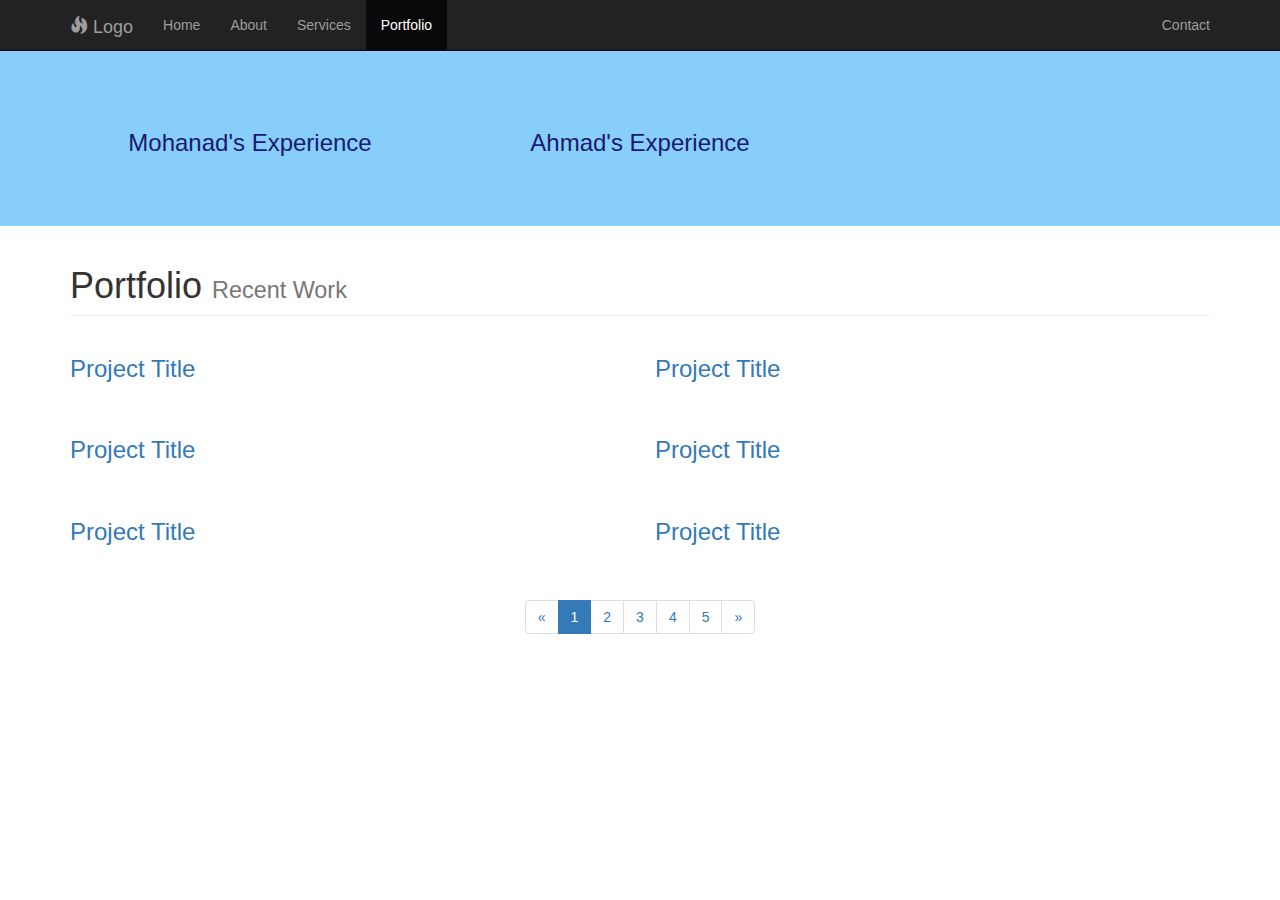
==== index.html @ eb92b7ff "Created the structure of the website with html, style and js artifacts" ====
<!DOCTYPE html>
<html lang="en">
<head>
    <meta charset="utf-8">
    <meta http-equiv="X-UA-Compatible" content="IE=edge">
    <meta name="viewport" content="width=device-width, initial-scale=1">
    <!-- The above 3 meta tags *must* come first in the head; any other head content must come *after* these tags -->

    <title>Mohanad Website</title>

    <!-- Bootstrap Core CSS -->
    <link href="css/bootstrap.min.css" rel="stylesheet">

    <!-- Custom CSS: You can use this stylesheet to override any Bootstrap styles and/or apply your own styles -->
    <link href="css/custom.css" rel="stylesheet">

    <!-- HTML5 Shim and Respond.js IE8 support of HTML5 elements and media queries -->
    <!-- WARNING: Respond.js doesn't work if you view the page via file:// -->
    <!--[if lt IE 9]>
        <script src="https://oss.maxcdn.com/libs/html5shiv/3.7.0/html5shiv.js"></script>
        <script src="https://oss.maxcdn.com/libs/respond.js/1.4.2/respond.min.js"></script>
    <![endif]-->

</head>

<body style="background-image: 'images/background.png;'">

    <!-- Navigation -->
    <nav class="navbar navbar-inverse navbar-fixed-top"  "role="navigation">
        <div class="container" >
            <!-- Logo and responsive toggle -->
            <div class="navbar-header">
                <button type="button" class="navbar-toggle" data-toggle="collapse" data-target="#bs-example-navbar-collapse-1">
                    <span class="sr-only">Toggle navigation</span>
                    <span class="icon-bar"></span>
                    <span class="icon-bar"></span>
                    <span class="icon-bar"></span>
                </button>
                <a class="navbar-brand" href="#">
                	<span class="glyphicon glyphicon-fire"></span> 
                	Logo
                </a>
            </div>
            <!-- Navbar links -->
            <div class="collapse navbar-collapse" id="bs-example-navbar-collapse-1">
                <ul class="nav navbar-nav">
				    <li>
                        <a href="index.html">Home</a>
                    </li>
                    <li>
                        <a href="index.html">About</a>
                    </li>
                    <li>
                        <a href="index.html">Services</a>
                    </li>
                    <li class="active">
                        <a href="index.html">Portfolio</a>
                    </li>
                </ul>
                <ul class="nav navbar-nav navbar-right">
                    <li>
                        <a href="index.html">Contact</a>
                    </li>
                </ul>
            </div>
            <!-- /.navbar-collapse -->
        </div>
        <!-- /.container -->
    </nav>
	
	<div class="footer-blurb">
			<div class="container">
				<div class="row">
					<div class="col-sm-4 footer-blurb-item">
						<a href="mohanad_alaitobi.html"><h3>Mohanad's Experience</h3></a>
					</div>
					<div class="col-sm-4 footer-blurb-item">
						<a href="mohanadresume.html"><h3>Ahmad's Experience</h3></a>
					</div>
				</div>
				
			</div>
        </div>

    <!-- Content -->
    <div class="container">

        <!-- Heading -->
        <div class="row">
            <div class="col-lg-12">
                <h1 class="page-header">Portfolio
                    <small>Recent Work</small>
                </h1>
            </div>
        </div>
        <!-- /.row -->

        <!-- Projects Row -->
        <div class="row">
            <div class="col-md-6 portfolio-item">
                <a href="#">
                    <img class="img-responsive" src="http://lorempixel.com/700/400/nature/1" alt="">
                </a>
                <h3>
                    <a href="#">Project Title</a>
                </h3>
                <p></p>
            </div>
            <div class="col-md-6 portfolio-item">
                <a href="#">
                    <img class="img-responsive" src="http://lorempixel.com/700/400/nature/2" alt="">
                </a>
                <h3>
                    <a href="#">Project Title</a>
                </h3>
                <p></p>
            </div>
        </div>
        <!-- /.row -->

        <!-- Projects Row -->
        <div class="row">
            <div class="col-md-6 portfolio-item">
                <a href="#">
                    <img class="img-responsive" src="http://lorempixel.com/700/400/nature/3" alt="">
                </a>
                <h3>
                    <a href="#">Project Title</a>
                </h3>
                <p></p>
            </div>
            <div class="col-md-6 portfolio-item">
                <a href="#">
                    <img class="img-responsive" src="http://lorempixel.com/700/400/nature/4" alt="">
                </a>
                <h3>
                    <a href="#">Project Title</a>
                </h3>
                <p></p>
            </div>
        </div>


        <!-- Projects Row -->
        <div class="row">
            <div class="col-md-6 portfolio-item">
                <a href="#">
                    <img class="img-responsive" src="http://lorempixel.com/700/400/nature/5" alt="">
                </a>
                <h3>
                    <a href="#">Project Title</a>
                </h3>
                <p></p>
            </div>
            <div class="col-md-6 portfolio-item">
                <a href="#">
                    <img class="img-responsive" src="http://lorempixel.com/700/400/nature/6" alt="">
                </a>
                <h3>
                    <a href="#">Project Title</a>
                </h3>
                <p></p>
            </div>
        </div>
        <!-- Pagination -->
        <div class="row text-center">
            <div class="col-lg-12">
                <ul class="pagination">
                    <li>
                        <a href="#">&laquo;</a>
                    </li>
                    <li class="active">
                        <a href="#">1</a>
                    </li>
                    <li>
                        <a href="#">2</a>
                    </li>
                    <li>
                        <a href="#">3</a>
                    </li>
                    <li>
                        <a href="#">4</a>
                    </li>
                    <li>
                        <a href="#">5</a>
                    </li>
                    <li>
                        <a href="#">&raquo;</a>
                    </li>
                </ul>
            </div>
        </div>
        <!-- /.row -->

    </div>
    <!-- /.container -->
	
	<!--<footer>
		<div class="footer-blurb">
			<div class="container">
				<div class="row">
					<div class="col-sm-4 footer-blurb-item">
						<img class="img-circle" src="http://lorempixel.com/100/100/people/3" alt="" width="100" height="100">
						<h3>My Stuff</h3>
						<p>Upon yielding, kind sea subdue very seed sixth them lesser one lesser there earth days were multiply so sixth gathering fifth that man fowl made.</p>
						<p><a class="btn btn-primary" href="#">More Stuff</a></p>
					</div>
					<div class="col-sm-4 footer-blurb-item">
						<img class="img-circle" src="http://lorempixel.com/100/100/people/1" alt="" width="100" height="100">
						<h3>Your Stuff</h3>
						<p>Upon yielding, kind sea subdue very seed sixth them lesser one lesser there earth days were multiply so sixth gathering fifth that man fowl made.</p>
						<p><a class="btn btn-primary" href="#">More Stuff</a></p>
					</div>
					<div class="col-sm-4 footer-blurb-item">
						<img class="img-circle" src="http://lorempixel.com/100/100/people/2" alt="" width="100" height="100">
						<h3>Our Stuff</h3>
						<p>Upon yielding, kind sea subdue very seed sixth them lesser one lesser there earth days were multiply so sixth gathering fifth that man fowl made.</p>
						<p><a class="btn btn-primary" href="#">More Stuff</a></p>
					</div>

				</div>
				
			</div>
        </div>
        
        <div class="copyright">
        	<div class="container">
        		<p>Copyright &copy; </p>
        	</div>
        </div>
	</footer> -->

	
    <!-- jQuery -->
    <script src="js/jquery-1.11.3.min.js"></script>

    <!-- Bootstrap Core JavaScript -->
    <script src="js/bootstrap.min.js"></script>

</body>

</html>
---- css/custom.css ----
body {
    padding-top: 50px; /* Padding for .navbar-fixed-top. Change value if navbar height changes. Remove if using .navbar-static-top. */
}

.portfolio-item {
    margin-bottom: 25px;
}

.footer-blurb {
    padding: 30px 0;
	text-align: center;
    background-color: lightskyblue;
}

.footer-blurb h3 {
    color: midnightblue;
    }
    
.footer-blurb-item {
    padding: 30px 0;
    }
 
.copyright {
	background: "background.png";
	text-align: center;
	padding: 30px 0;
}
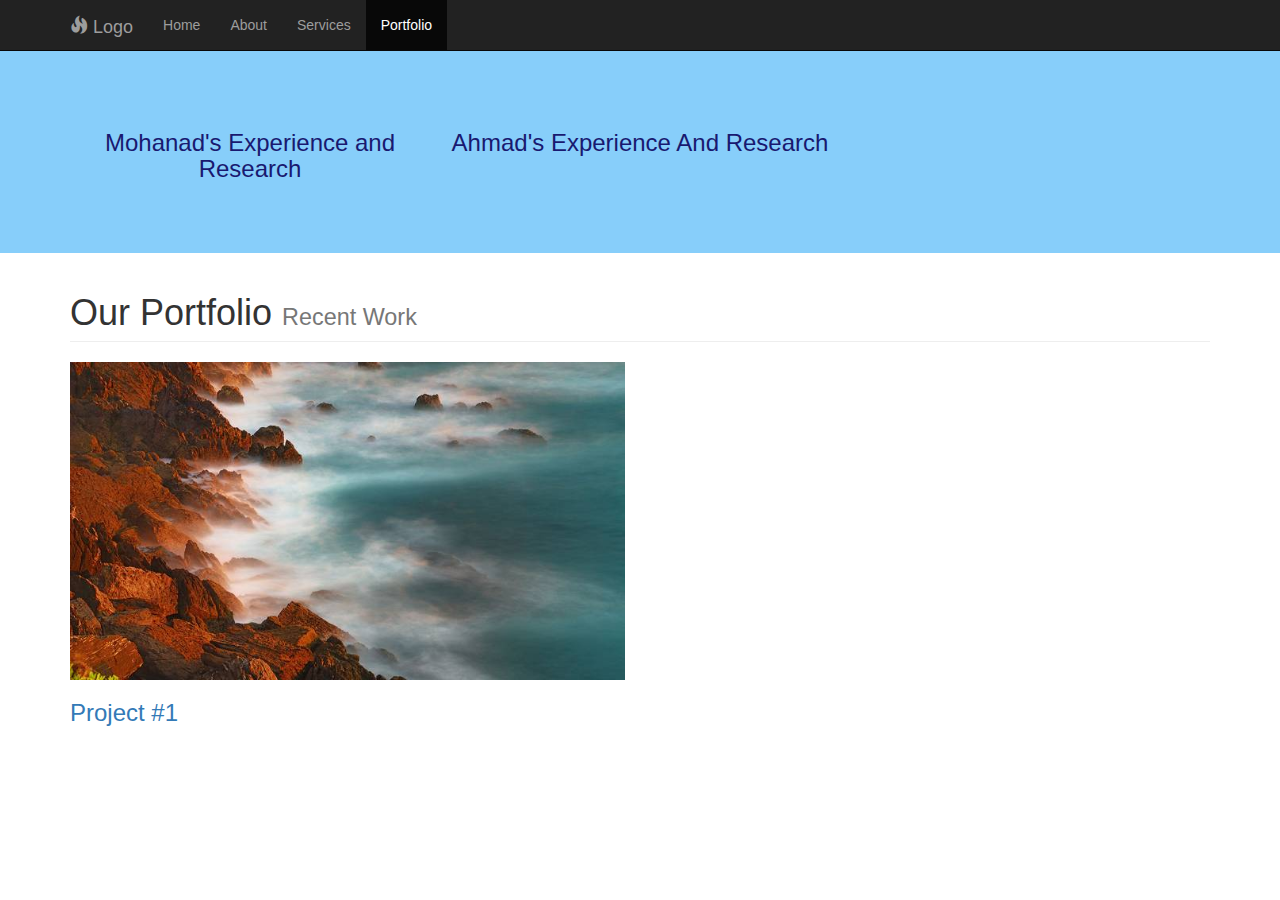
==== commit d0ee81b6: "Updating Ahmad" ====
--- a/index.html
+++ b/index.html
@@ -24,7 +24,7 @@
 
 </head>
 
-<body style="background-image: 'images/background.png;'">
+<body style="background-image: 'images/scenic1.jpg;'">
 
     <!-- Navigation -->
     <nav class="navbar navbar-inverse navbar-fixed-top"  "role="navigation">
@@ -58,11 +58,11 @@
                         <a href="index.html">Portfolio</a>
                     </li>
                 </ul>
-                <ul class="nav navbar-nav navbar-right">
+             <!--   <ul class="nav navbar-nav navbar-right">
                     <li>
                         <a href="index.html">Contact</a>
                     </li>
-                </ul>
+                </ul> -->
             </div>
             <!-- /.navbar-collapse -->
         </div>
@@ -73,10 +73,10 @@
 			<div class="container">
 				<div class="row">
 					<div class="col-sm-4 footer-blurb-item">
-						<a href="mohanad_alaitobi.html"><h3>Mohanad's Experience</h3></a>
+						<a href="mohanad_alotaibi.html"><h3>Mohanad's Experience and Research</h3></a>
 					</div>
 					<div class="col-sm-4 footer-blurb-item">
-						<a href="mohanadresume.html"><h3>Ahmad's Experience</h3></a>
+						<a href="mohanadresume.html"><h3>Ahmad's Experience And Research</h3></a>
 					</div>
 				</div>
 				
@@ -89,7 +89,7 @@
         <!-- Heading -->
         <div class="row">
             <div class="col-lg-12">
-                <h1 class="page-header">Portfolio
+                <h1 class="page-header">Our Portfolio
                     <small>Recent Work</small>
                 </h1>
             </div>
@@ -97,13 +97,13 @@
         <!-- /.row -->
 
         <!-- Projects Row -->
-        <div class="row">
+       <!-- <div class="row">
             <div class="col-md-6 portfolio-item">
                 <a href="#">
                     <img class="img-responsive" src="http://lorempixel.com/700/400/nature/1" alt="">
                 </a>
                 <h3>
-                    <a href="#">Project Title</a>
+                    <a href="#">Project #1</a>
                 </h3>
                 <p></p>
             </div>
@@ -116,21 +116,21 @@
                 </h3>
                 <p></p>
             </div>
-        </div>
+        </div> -->
         <!-- /.row -->
 
         <!-- Projects Row -->
-        <div class="row">
-            <div class="col-md-6 portfolio-item">
-                <a href="#">
-                    <img class="img-responsive" src="http://lorempixel.com/700/400/nature/3" alt="">
-                </a>
-                <h3>
-                    <a href="#">Project Title</a>
-                </h3>
-                <p></p>
-            </div>
-            <div class="col-md-6 portfolio-item">
+          <div class="row">
+            <div class="col-md-6 portfolio-item">
+                <a href="#">
+                    <img class="img-responsive" src="images/scenic1.jpg" alt="">
+                </a>
+                <h3>
+                    <a href="#">Project #1</a>
+                </h3>
+                <p></p>
+            </div>
+          <!--  <div class="col-md-6 portfolio-item">
                 <a href="#">
                     <img class="img-responsive" src="http://lorempixel.com/700/400/nature/4" alt="">
                 </a>
@@ -139,11 +139,11 @@
                 </h3>
                 <p></p>
             </div>
-        </div>
+        </div> -->
 
 
         <!-- Projects Row -->
-        <div class="row">
+     <!--   <div class="row">
             <div class="col-md-6 portfolio-item">
                 <a href="#">
                     <img class="img-responsive" src="http://lorempixel.com/700/400/nature/5" alt="">
@@ -162,9 +162,9 @@
                 </h3>
                 <p></p>
             </div>
-        </div>
+        </div> -->
         <!-- Pagination -->
-        <div class="row text-center">
+    <!--    <div class="row text-center">
             <div class="col-lg-12">
                 <ul class="pagination">
                     <li>
@@ -190,46 +190,11 @@
                     </li>
                 </ul>
             </div>
-        </div>
+        </div>  -->
         <!-- /.row -->
 
     </div>
     <!-- /.container -->
-	
-	<!--<footer>
-		<div class="footer-blurb">
-			<div class="container">
-				<div class="row">
-					<div class="col-sm-4 footer-blurb-item">
-						<img class="img-circle" src="http://lorempixel.com/100/100/people/3" alt="" width="100" height="100">
-						<h3>My Stuff</h3>
-						<p>Upon yielding, kind sea subdue very seed sixth them lesser one lesser there earth days were multiply so sixth gathering fifth that man fowl made.</p>
-						<p><a class="btn btn-primary" href="#">More Stuff</a></p>
-					</div>
-					<div class="col-sm-4 footer-blurb-item">
-						<img class="img-circle" src="http://lorempixel.com/100/100/people/1" alt="" width="100" height="100">
-						<h3>Your Stuff</h3>
-						<p>Upon yielding, kind sea subdue very seed sixth them lesser one lesser there earth days were multiply so sixth gathering fifth that man fowl made.</p>
-						<p><a class="btn btn-primary" href="#">More Stuff</a></p>
-					</div>
-					<div class="col-sm-4 footer-blurb-item">
-						<img class="img-circle" src="http://lorempixel.com/100/100/people/2" alt="" width="100" height="100">
-						<h3>Our Stuff</h3>
-						<p>Upon yielding, kind sea subdue very seed sixth them lesser one lesser there earth days were multiply so sixth gathering fifth that man fowl made.</p>
-						<p><a class="btn btn-primary" href="#">More Stuff</a></p>
-					</div>
-
-				</div>
-				
-			</div>
-        </div>
-        
-        <div class="copyright">
-        	<div class="container">
-        		<p>Copyright &copy; </p>
-        	</div>
-        </div>
-	</footer> -->
 
 	
     <!-- jQuery -->
